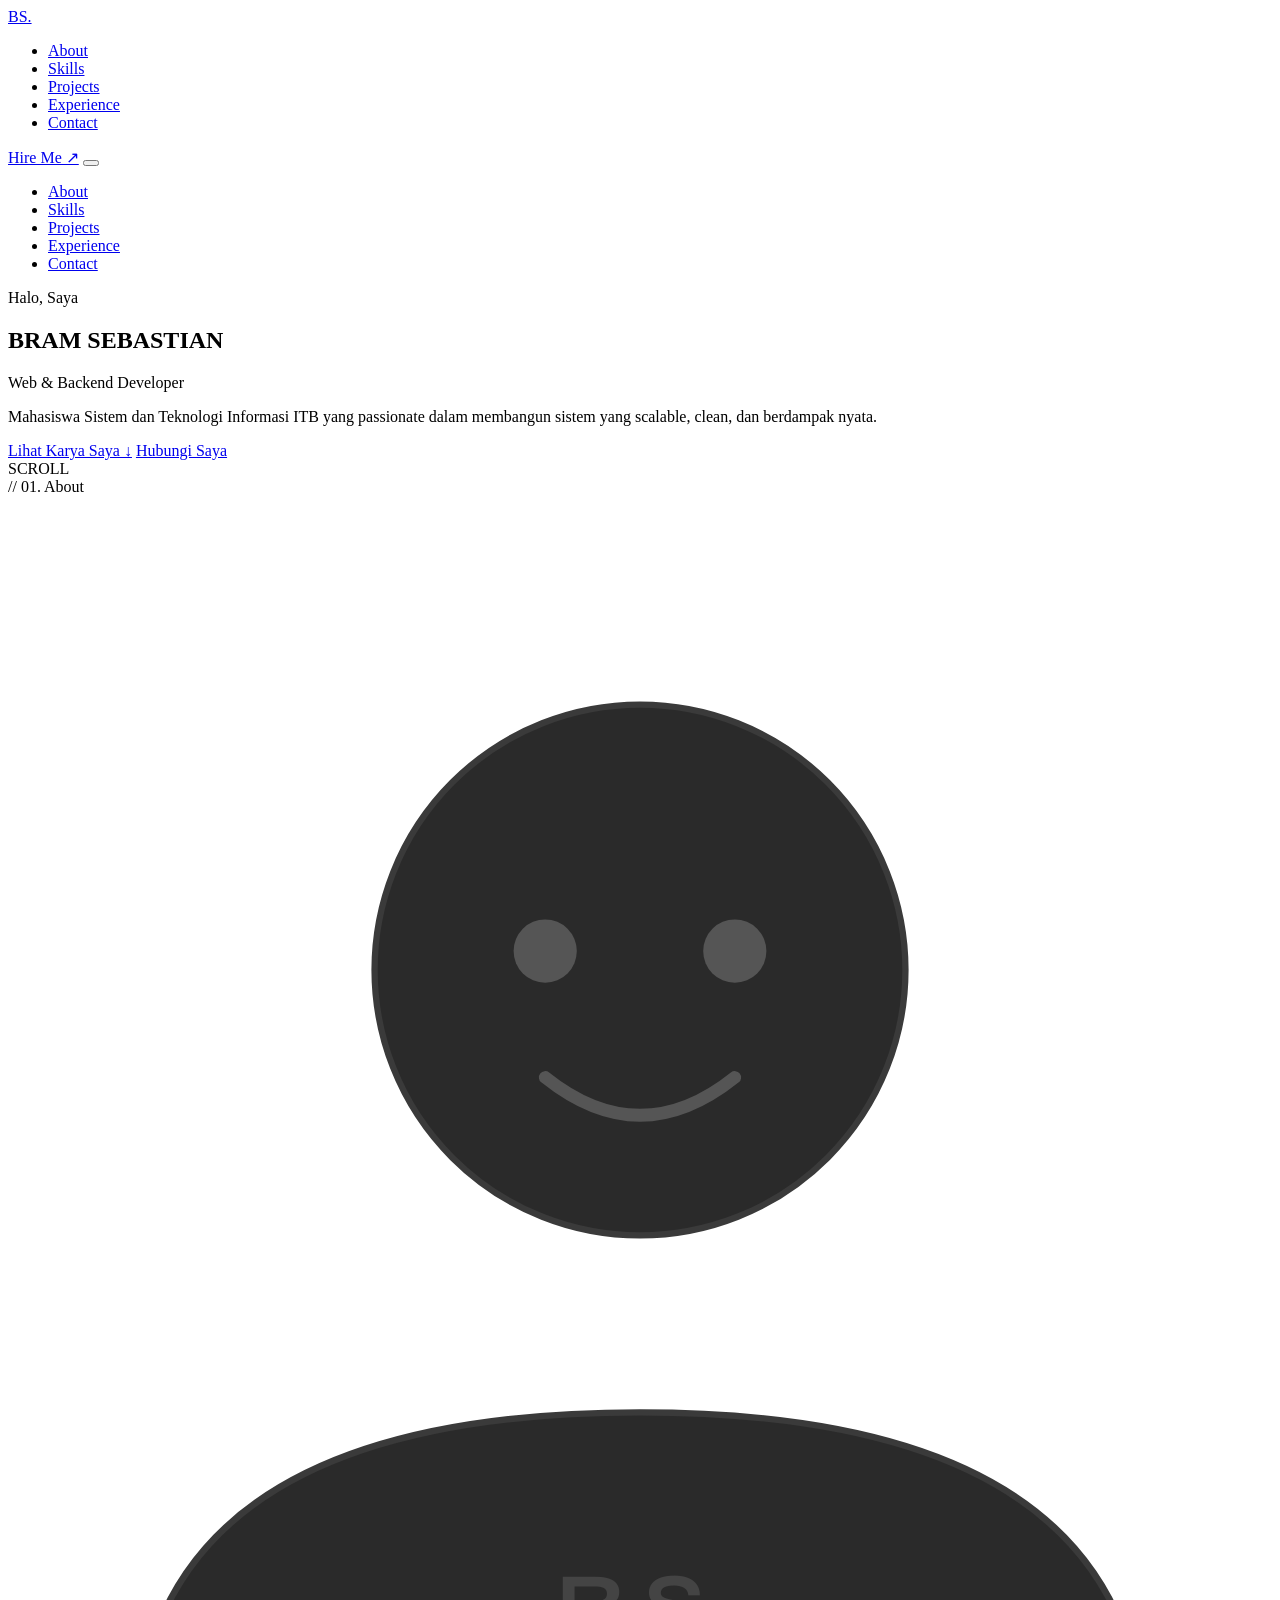
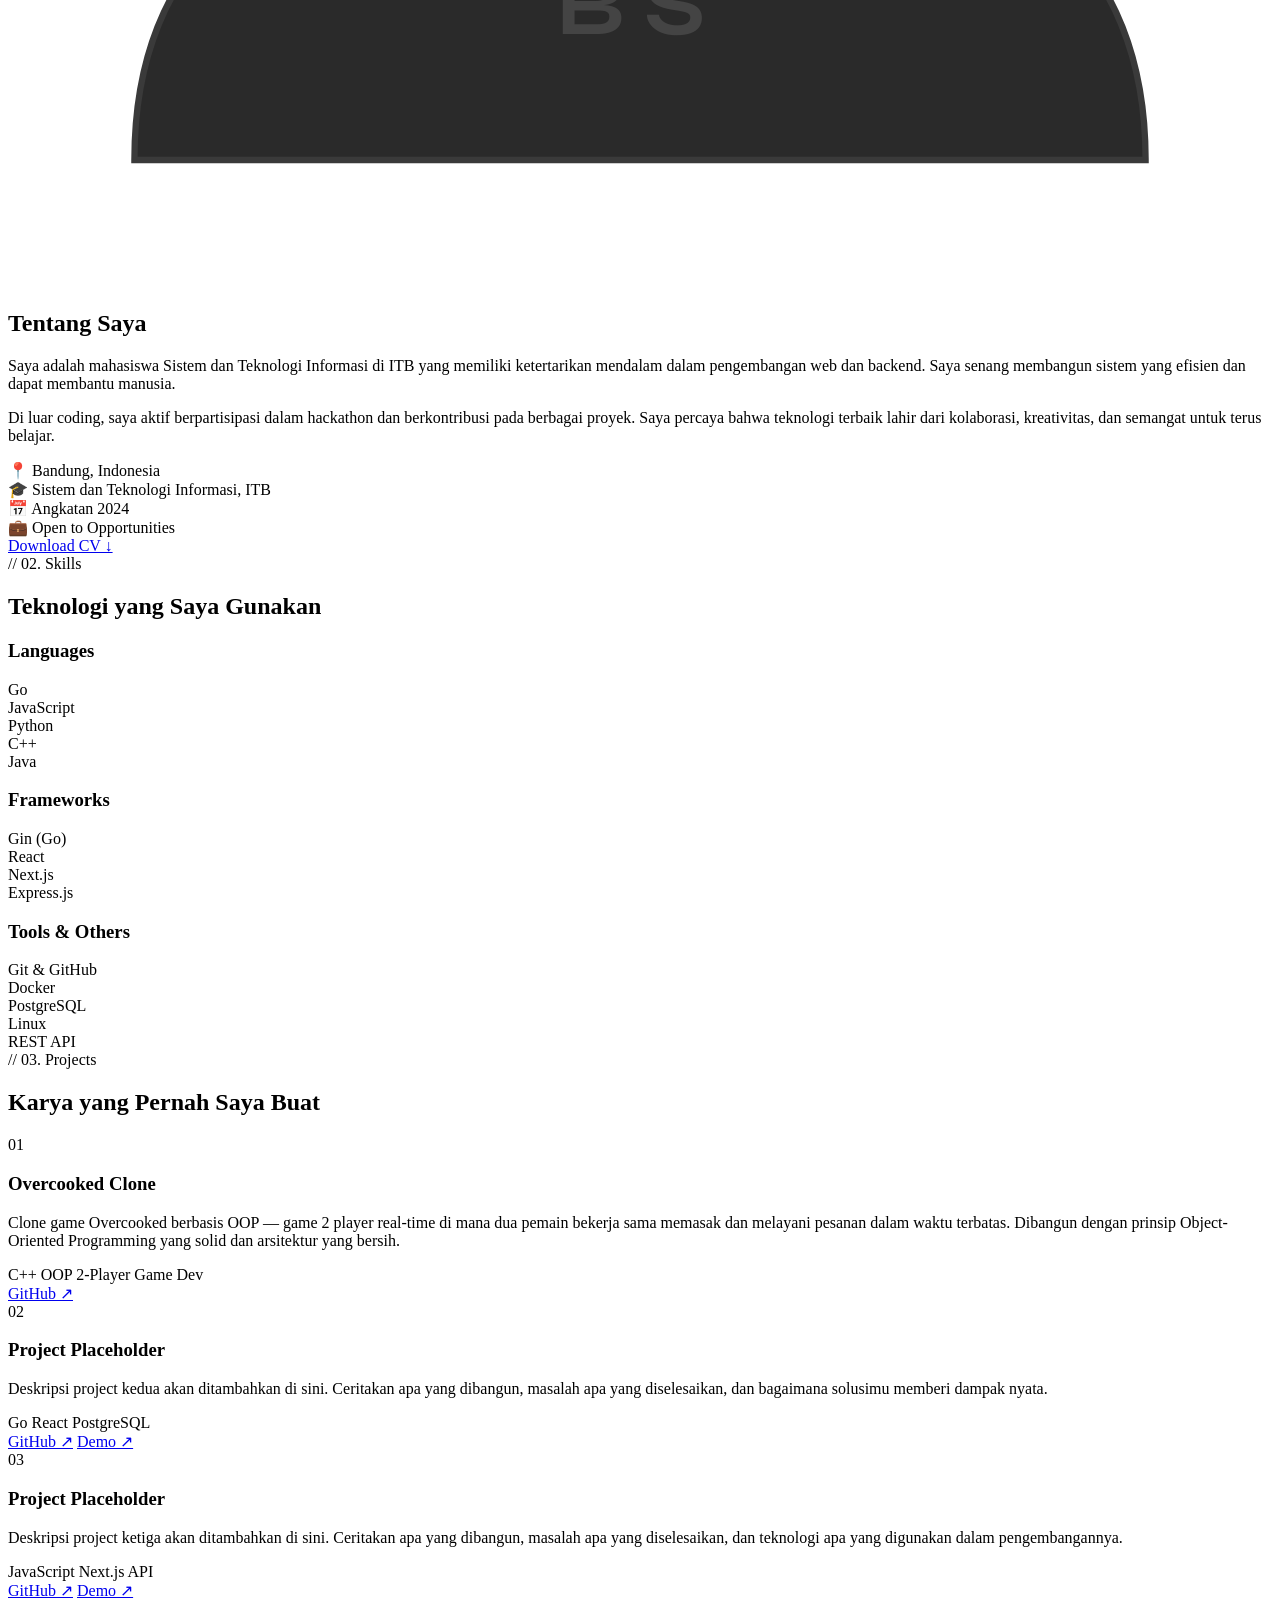
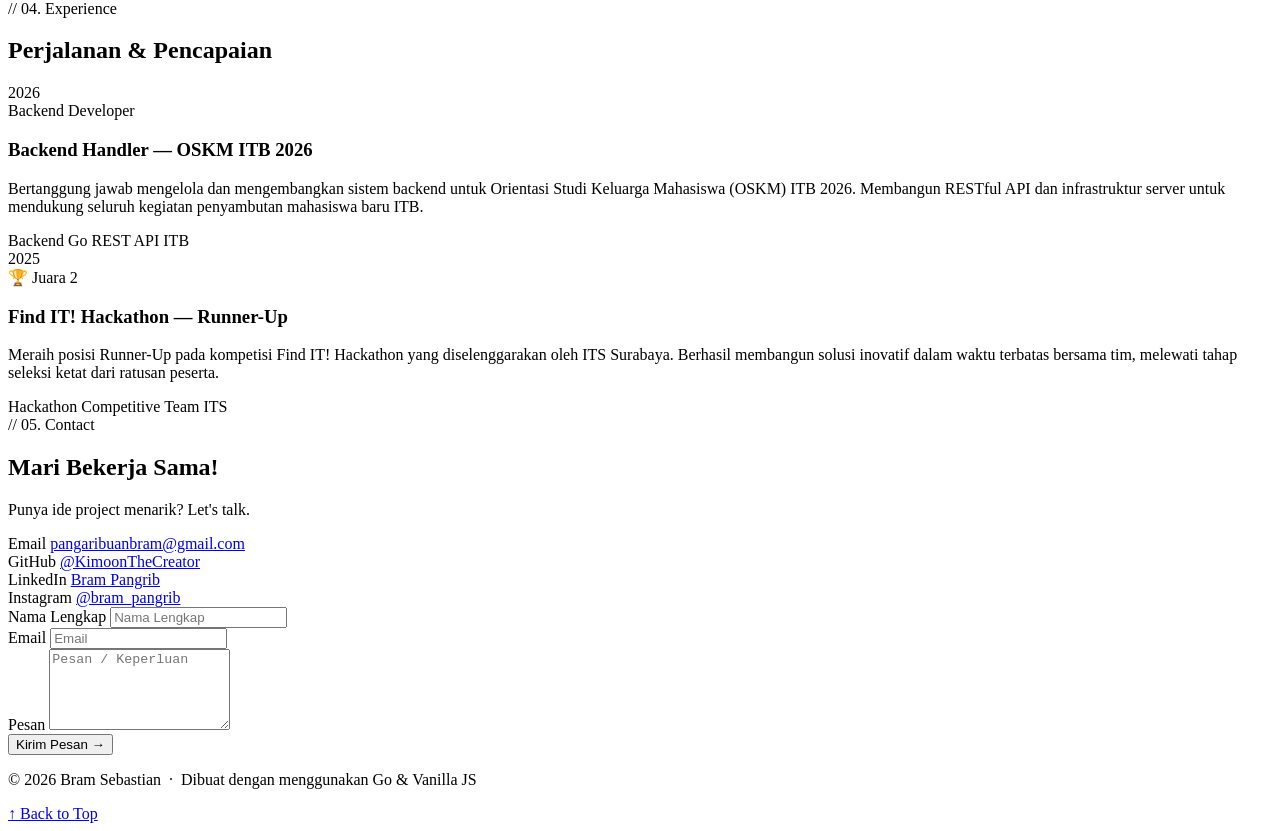
==== public/index.html @ df2e5e93 "deploy porto" ====
<!DOCTYPE html>
<html lang="id">

<head>
  <meta charset="UTF-8">
  <meta name="viewport" content="width=device-width, initial-scale=1.0">

  <!-- ✅ GANTI: Judul tab browser & SEO title -->
  <title>Bram Sebastian — Portfolio</title>

  <!-- ✅ GANTI: Deskripsi untuk Google & social media preview -->
  <meta name="description"
    content="Portfolio Bram Sebastian — Mahasiswa Sistem dan Teknologi Informasi ITB, Web & Backend Developer yang passionate membangun sistem yang efisien.">
  <meta property="og:title" content="Bram Sebastian — Portfolio">
  <meta property="og:description" content="Web & Backend Developer | Mahasiswa ITB">
  <meta property="og:type" content="website">

  <!-- Google Fonts -->
  <link rel="preconnect" href="https://fonts.googleapis.com">
  <link rel="preconnect" href="https://fonts.gstatic.com" crossorigin>
  <link
    href="https://fonts.googleapis.com/css2?family=Inter:wght@300;400;500;600;700&family=Syne:wght@400;500;600;700;800&display=swap"
    rel="stylesheet">

  <link rel="stylesheet" href="/css/style.css">
</head>

<body>

  <!-- ── Noise overlay (dekorasi, jangan diubah) ── -->
  <div class="noise-overlay" aria-hidden="true"></div>

  <!-- ── Custom Cursor ── -->
  <div class="cursor" id="cursor" aria-hidden="true"></div>
  <div class="cursor-follower" id="cursor-follower" aria-hidden="true"></div>

  <!-- ── Scroll Progress Bar ── -->
  <div class="scroll-progress" id="scroll-progress" aria-hidden="true"></div>

  <!-- ══════════════════════════════════════════
       NAVBAR
  ══════════════════════════════════════════ -->
  <nav class="navbar" id="navbar" role="navigation" aria-label="Navigasi utama">
    <div class="nav-container">

      <!-- ✅ GANTI: Inisial nama kamu -->
      <a href="#" class="nav-logo" id="nav-logo">BS.</a>

      <ul class="nav-links" role="list">
        <li><a href="#about" id="nav-about">About</a></li>
        <li><a href="#skills" id="nav-skills">Skills</a></li>
        <li><a href="#projects" id="nav-projects">Projects</a></li>
        <li><a href="#experience" id="nav-experience">Experience</a></li>
        <li><a href="#contact" id="nav-contact">Contact</a></li>
      </ul>

      <!-- ✅ GANTI: Email aktif kamu -->
      <a href="mailto:your.email@gmail.com" class="nav-cta" id="nav-hire-me">Hire Me ↗</a>

      <button class="nav-hamburger" id="nav-hamburger" aria-label="Toggle menu" aria-expanded="false">
        <span></span><span></span><span></span>
      </button>
    </div>

    <!-- Mobile menu -->
    <div class="nav-mobile" id="nav-mobile" aria-hidden="true">
      <ul class="nav-mobile-links" role="list">
        <li><a href="#about">About</a></li>
        <li><a href="#skills">Skills</a></li>
        <li><a href="#projects">Projects</a></li>
        <li><a href="#experience">Experience</a></li>
        <li><a href="#contact">Contact</a></li>
      </ul>
    </div>
  </nav>


  <!-- ══════════════════════════════════════════
       HERO SECTION
  ══════════════════════════════════════════ -->
  <section class="hero" id="hero">
    <div class="hero-bg-grid" aria-hidden="true"></div>

    <div class="hero-content">
      <!-- ✅ GANTI: Sapaan pembuka -->
      <p class="hero-greeting">Halo, Saya</p>

      <!-- ✅ GANTI: Nama lengkap / nama panggilan kamu (HURUF KAPITAL) -->
      <h1 class="hero-name" id="hero-name">BRAM SEBASTIAN</h1>

      <div class="hero-tagline">
        <div class="hero-tagline-line" aria-hidden="true"></div>
        <!-- ✅ GANTI: Profesi / keahlian utama -->
        <span class="hero-role" id="hero-role">Web &amp; Backend Developer</span>
      </div>

      <!-- ✅ GANTI: Kalimat pembuka singkat tentang dirimu -->
      <p class="hero-sub">
        Mahasiswa Sistem dan Teknologi Informasi ITB yang passionate dalam membangun
        sistem yang scalable, clean, dan berdampak nyata.
      </p>

      <div class="hero-actions">
        <a href="#projects" class="btn btn-primary" id="hero-cta-projects">Lihat Karya Saya ↓</a>
        <a href="#contact" class="btn btn-ghost" id="hero-cta-contact">Hubungi Saya</a>
      </div>
    </div>

    <div class="hero-scroll-hint" aria-hidden="true">
      <div class="scroll-line"></div>
      <span>SCROLL</span>
    </div>
  </section>


  <!-- ══════════════════════════════════════════
       ABOUT SECTION
  ══════════════════════════════════════════ -->
  <section class="section about" id="about">
    <div class="container">

      <div class="section-label fade-in">// 01. About</div>

      <div class="about-grid">

        <!-- FOTO PROFIL -->
        <div class="about-photo fade-in" data-delay="0">
          <div class="photo-frame">
            <!-- ✅ GANTI: Ganti SVG ini dengan tag <img src="/img/profile.jpg" alt="...">
                          setelah upload foto profilmu ke folder public/img/ -->
            <svg viewBox="0 0 200 220" xmlns="http://www.w3.org/2000/svg" aria-label="Placeholder foto profil">
              <!-- Kepala -->
              <circle cx="100" cy="75" r="42" fill="#2a2a2a" stroke="#3a3a3a" stroke-width="1" />
              <!-- Badan -->
              <path d="M20 200 Q20 145 100 145 Q180 145 180 200 Z" fill="#2a2a2a" stroke="#3a3a3a" stroke-width="1" />
              <!-- Detail wajah - mata -->
              <circle cx="85" cy="72" r="5" fill="#555" />
              <circle cx="115" cy="72" r="5" fill="#555" />
              <!-- Senyum -->
              <path d="M85 92 Q100 104 115 92" stroke="#555" stroke-width="2" fill="none" stroke-linecap="round" />
              <!-- Inisial -->
              <text x="100" y="180" text-anchor="middle" font-family="'Syne', sans-serif" font-size="14"
                font-weight="700" fill="#444" letter-spacing="3">BS</text>
            </svg>
          </div>
          <div class="photo-decoration" aria-hidden="true"></div>
        </div>

        <!-- BIO -->
        <div class="about-content fade-in" data-delay="100">
          <h2 class="section-title">Tentang Saya</h2>

          <!-- ✅ GANTI: Paragraf 1 — ceritakan dirimu secara umum -->
          <p class="about-bio">
            Saya adalah mahasiswa Sistem dan Teknologi Informasi di ITB yang memiliki
            ketertarikan mendalam dalam pengembangan web dan backend. Saya
            senang membangun sistem yang efisien dan dapat membantu manusia.
          </p>

          <!-- ✅ GANTI: Paragraf 2 — ceritakan passion, aktivitas, atau goals kamu -->
          <p class="about-bio">
            Di luar coding, saya aktif berpartisipasi dalam hackathon dan
            berkontribusi pada berbagai proyek. Saya percaya bahwa teknologi
            terbaik lahir dari kolaborasi, kreativitas, dan semangat untuk
            terus belajar.
          </p>

          <div class="about-facts">
            <!-- ✅ GANTI: Fakta-fakta tentang dirimu -->
            <div class="fact">
              <span class="fact-icon" aria-hidden="true">📍</span>
              <span>Bandung, Indonesia</span>
            </div>
            <div class="fact">
              <span class="fact-icon" aria-hidden="true">🎓</span>
              <span>Sistem dan Teknologi Informasi, ITB</span>
            </div>
            <div class="fact">
              <span class="fact-icon" aria-hidden="true">📅</span>
              <span>Angkatan 2024</span>
            </div>
            <div class="fact">
              <span class="fact-icon" aria-hidden="true">💼</span>
              <span>Open to Opportunities</span>
            </div>
          </div>

          <!-- ✅ GANTI: Arahkan href ke file CV kamu (upload ke public/files/cv.pdf) -->
          <a href="#" class="btn btn-outline" id="about-download-cv">Download CV ↓</a>
        </div>

      </div>
    </div>
  </section>


  <!-- ══════════════════════════════════════════
       SKILLS SECTION
  ══════════════════════════════════════════ -->
  <section class="section skills" id="skills">
    <div class="container">

      <div class="section-label fade-in">// 02. Skills</div>
      <h2 class="section-title text-center fade-in">Teknologi yang Saya Gunakan</h2>

      <div class="skills-grid">

        <!-- ✅ GANTI: Daftar bahasa pemrograman yang kamu kuasai -->
        <div class="skill-category fade-in" data-delay="0">
          <h3 class="skill-cat-title">Languages</h3>
          <div class="skill-list">
            <div class="skill-item"><span class="skill-dot" aria-hidden="true"></span>Go</div>
            <div class="skill-item"><span class="skill-dot" aria-hidden="true"></span>JavaScript</div>
            <div class="skill-item"><span class="skill-dot" aria-hidden="true"></span>Python</div>
            <div class="skill-item"><span class="skill-dot" aria-hidden="true"></span>C++</div>
            <div class="skill-item"><span class="skill-dot" aria-hidden="true"></span>Java</div>
          </div>
        </div>

        <!-- ✅ GANTI: Framework / library yang kamu pakai -->
        <div class="skill-category fade-in" data-delay="100">
          <h3 class="skill-cat-title">Frameworks</h3>
          <div class="skill-list">
            <div class="skill-item"><span class="skill-dot" aria-hidden="true"></span>Gin (Go)</div>
            <div class="skill-item"><span class="skill-dot" aria-hidden="true"></span>React</div>
            <div class="skill-item"><span class="skill-dot" aria-hidden="true"></span>Next.js</div>
            <div class="skill-item"><span class="skill-dot" aria-hidden="true"></span>Express.js</div>
          </div>
        </div>

        <!-- ✅ GANTI: Tools / database / lainnya -->
        <div class="skill-category fade-in" data-delay="200">
          <h3 class="skill-cat-title">Tools &amp; Others</h3>
          <div class="skill-list">
            <div class="skill-item"><span class="skill-dot" aria-hidden="true"></span>Git &amp; GitHub</div>
            <div class="skill-item"><span class="skill-dot" aria-hidden="true"></span>Docker</div>
            <div class="skill-item"><span class="skill-dot" aria-hidden="true"></span>PostgreSQL</div>
            <div class="skill-item"><span class="skill-dot" aria-hidden="true"></span>Linux</div>
            <div class="skill-item"><span class="skill-dot" aria-hidden="true"></span>REST API</div>
          </div>
        </div>

      </div>
    </div>
  </section>


  <!-- ══════════════════════════════════════════
       PROJECTS SECTION
  ══════════════════════════════════════════ -->
  <section class="section projects" id="projects">
    <div class="container">

      <div class="section-label fade-in">// 03. Projects</div>
      <h2 class="section-title fade-in">Karya yang Pernah Saya Buat</h2>

      <div class="projects-grid">

        <!-- ── PROJECT 1 (NYATA) ── -->
        <article class="project-card fade-in" data-delay="0">
          <div class="project-number" aria-hidden="true">01</div>
          <div class="project-content">
            <!-- ✅ GANTI: Nama project -->
            <h3 class="project-title">Overcooked Clone</h3>
            <!-- ✅ GANTI: Deskripsi project (2-3 kalimat) -->
            <p class="project-desc">
              Clone game Overcooked berbasis OOP — game 2 player real-time
              di mana dua pemain bekerja sama memasak dan melayani pesanan
              dalam waktu terbatas. Dibangun dengan prinsip
              Object-Oriented Programming yang solid dan arsitektur yang bersih.
            </p>
            <!-- ✅ GANTI: Teknologi yang dipakai -->
            <div class="project-tags">
              <span class="tag">C++</span>
              <span class="tag">OOP</span>
              <span class="tag">2-Player</span>
              <span class="tag">Game Dev</span>
            </div>
            <div class="project-links">
              <!-- ✅ GANTI: Link GitHub project -->
              <a href="https://github.com/KimoonTheCreator/Tugas-Besar-OOP-Semester-3-2025-2026.git" target="_blank" rel="noopener" class="project-link" id="proj1-github">GitHub ↗</a>
              <!-- Hapus baris bawah jika tidak ada demo -->
              <!-- <a href="#" target="_blank" rel="noopener" class="project-link">Demo ↗</a> -->
            </div>
          </div>
        </article>

        <!-- ── PROJECT 2 (PLACEHOLDER) ── -->
        <article class="project-card fade-in" data-delay="120">
          <div class="project-number" aria-hidden="true">02</div>
          <div class="project-content">
            <!-- ✅ GANTI: Nama project kedua -->
            <h3 class="project-title">Project Placeholder</h3>
            <!-- ✅ GANTI: Deskripsi project kedua -->
            <p class="project-desc">
              Deskripsi project kedua akan ditambahkan di sini. Ceritakan
              apa yang dibangun, masalah apa yang diselesaikan, dan
              bagaimana solusimu memberi dampak nyata.
            </p>
            <!-- ✅ GANTI: Stack teknologi -->
            <div class="project-tags">
              <span class="tag">Go</span>
              <span class="tag">React</span>
              <span class="tag">PostgreSQL</span>
            </div>
            <div class="project-links">
              <!-- ✅ GANTI: Link GitHub & demo -->
              <a href="#" class="project-link" id="proj2-github">GitHub ↗</a>
              <a href="#" class="project-link" id="proj2-demo">Demo ↗</a>
            </div>
          </div>
        </article>

        <!-- ── PROJECT 3 (PLACEHOLDER) ── -->
        <article class="project-card fade-in" data-delay="240">
          <div class="project-number" aria-hidden="true">03</div>
          <div class="project-content">
            <!-- ✅ GANTI: Nama project ketiga -->
            <h3 class="project-title">Project Placeholder</h3>
            <!-- ✅ GANTI: Deskripsi project ketiga -->
            <p class="project-desc">
              Deskripsi project ketiga akan ditambahkan di sini. Ceritakan
              apa yang dibangun, masalah apa yang diselesaikan, dan
              teknologi apa yang digunakan dalam pengembangannya.
            </p>
            <!-- ✅ GANTI: Stack teknologi -->
            <div class="project-tags">
              <span class="tag">JavaScript</span>
              <span class="tag">Next.js</span>
              <span class="tag">API</span>
            </div>
            <div class="project-links">
              <!-- ✅ GANTI: Link GitHub & demo -->
              <a href="#" class="project-link" id="proj3-github">GitHub ↗</a>
              <a href="#" class="project-link" id="proj3-demo">Demo ↗</a>
            </div>
          </div>
        </article>

      </div>
    </div>
  </section>


  <!-- ══════════════════════════════════════════
       EXPERIENCE / TIMELINE SECTION
  ══════════════════════════════════════════ -->
  <section class="section experience" id="experience">
    <div class="container">

      <div class="section-label fade-in">// 04. Experience</div>
      <h2 class="section-title fade-in">Perjalanan &amp; Pencapaian</h2>

      <div class="timeline">

        <!-- ── TIMELINE ITEM 1 ── -->
        <div class="timeline-item fade-in" data-delay="0">
          <div class="timeline-left">
            <!-- ✅ GANTI: Tahun / periode -->
            <span class="timeline-year">2026</span>
          </div>
          <div class="timeline-middle" aria-hidden="true">
            <div class="timeline-dot"></div>
            <div class="timeline-connector"></div>
          </div>
          <div class="timeline-right">
            <!-- ✅ GANTI: Label badge (bisa "Backend Dev", "Juara 1", dll) -->
            <div class="timeline-badge">Backend Developer</div>
            <!-- ✅ GANTI: Judul / posisi -->
            <h3 class="timeline-title">Backend Handler — OSKM ITB 2026</h3>
            <!-- ✅ GANTI: Deskripsi singkat pencapaian -->
            <p class="timeline-desc">
              Bertanggung jawab mengelola dan mengembangkan sistem backend untuk
              Orientasi Studi Keluarga Mahasiswa (OSKM) ITB 2026. Membangun
              RESTful API dan infrastruktur server untuk mendukung seluruh kegiatan
              penyambutan mahasiswa baru ITB.
            </p>
            <!-- ✅ GANTI: Tag yang relevan -->
            <div class="timeline-tags">
              <span class="tag">Backend</span>
              <span class="tag">Go</span>
              <span class="tag">REST API</span>
              <span class="tag">ITB</span>
            </div>
          </div>
        </div>

        <!-- ── TIMELINE ITEM 2 ── -->
        <div class="timeline-item fade-in" data-delay="150">
          <div class="timeline-left">
            <!-- ✅ GANTI: Tahun / periode -->
            <span class="timeline-year">2025</span>
          </div>
          <div class="timeline-middle" aria-hidden="true">
            <div class="timeline-dot"></div>
            <div class="timeline-connector"></div>
          </div>
          <div class="timeline-right">
            <!-- ✅ GANTI: Label badge -->
            <div class="timeline-badge">🏆 Juara 2</div>
            <!-- ✅ GANTI: Nama kompetisi / event -->
            <h3 class="timeline-title">Find IT! Hackathon — Runner-Up</h3>
            <!-- ✅ GANTI: Cerita singkat pencapaian -->
            <p class="timeline-desc">
              Meraih posisi Runner-Up pada kompetisi Find IT! Hackathon yang
              diselenggarakan oleh ITS Surabaya. Berhasil membangun solusi inovatif
              dalam waktu terbatas bersama tim, melewati tahap seleksi ketat dari
              ratusan peserta.
            </p>
            <!-- ✅ GANTI: Tag relevan -->
            <div class="timeline-tags">
              <span class="tag">Hackathon</span>
              <span class="tag">Competitive</span>
              <span class="tag">Team</span>
              <span class="tag">ITS</span>
            </div>
          </div>
        </div>

        <!-- ✅ TAMBAH item experience baru di sini dengan template yang sama -->

      </div>
    </div>
  </section>


  <!-- ══════════════════════════════════════════
       CONTACT SECTION
  ══════════════════════════════════════════ -->
  <section class="section contact" id="contact">
    <div class="container">

      <div class="section-label fade-in">// 05. Contact</div>
      <div class="contact-header fade-in">
        <!-- ✅ GANTI: Judul & subjudul contact -->
        <h2 class="section-title">Mari Bekerja Sama!</h2>
        <p class="contact-sub">Punya ide project menarik? Let's talk.</p>
      </div>

      <div class="contact-grid fade-in">

        <!-- Info Kontak -->
        <div class="contact-info">
          <div class="contact-item">
            <span class="contact-label">Email</span>
            <!-- ✅ GANTI: Email aktif kamu -->
            <a href="mailto:pangaribuanbram@gmail.com" class="contact-value" id="contact-email">pangaribuanbram@gmail.com</a>
          </div>
          <div class="contact-item">
            <span class="contact-label">GitHub</span>
            <!-- ✅ GANTI: Link GitHub kamu -->
            <a href="https://github.com/KimoonTheCreator" target="_blank" rel="noopener" class="contact-value"
              id="contact-github">@KimoonTheCreator</a>
          </div>
          <div class="contact-item">
            <span class="contact-label">LinkedIn</span>
            <!-- ✅ GANTI: Link LinkedIn kamu -->
            <a href="https://linkedin.com/in/bram-pangrib-800200324" target="_blank" rel="noopener" class="contact-value"
              id="contact-linkedin">Bram Pangrib</a>
          </div>
          <div class="contact-item">
            <span class="contact-label">Instagram</span>
            <!-- ✅ GANTI: Akun Instagram kamu -->
            <a href="https://instagram.com/bram_pangrib" target="_blank" rel="noopener" class="contact-value"
              id="contact-instagram">@bram_pangrib</a>
          </div>
        </div>

        <!-- Form Kontak -->
        <!-- ✅ GANTI action form: ganti "#" dengan endpoint backend Go atau Formspree URL -->
        <!-- Contoh Formspree: action="https://formspree.io/f/YOUR_FORM_ID" method="POST" -->
        <form class="contact-form" id="contact-form" action="#" novalidate>
          <div class="form-group">
            <label for="form-name" class="sr-only">Nama Lengkap</label>
            <input type="text" id="form-name" name="name" placeholder="Nama Lengkap" required class="form-input">
          </div>
          <div class="form-group">
            <label for="form-email" class="sr-only">Email</label>
            <input type="email" id="form-email" name="email" placeholder="Email" required class="form-input">
          </div>
          <div class="form-group">
            <label for="form-message" class="sr-only">Pesan</label>
            <textarea id="form-message" name="message" placeholder="Pesan / Keperluan" rows="5" required
              class="form-input form-textarea"></textarea>
          </div>
          <button type="submit" class="btn btn-primary" id="contact-submit">Kirim Pesan →</button>
        </form>

      </div>
    </div>
  </section>


  <!-- ══════════════════════════════════════════
       FOOTER
  ══════════════════════════════════════════ -->
  <footer class="footer" role="contentinfo">
    <div class="container">
      <div class="footer-content">
        <!-- ✅ GANTI: Namamu & tahun -->
        <p class="footer-copy">© 2026 Bram Sebastian &nbsp;·&nbsp; Dibuat dengan menggunakan Go &amp; Vanilla JS</p>
        <a href="#" class="footer-top" id="back-to-top" aria-label="Kembali ke atas">↑ Back to Top</a>
      </div>
    </div>
  </footer>

  <script src="/js/main.js"></script>
</body>

</html>
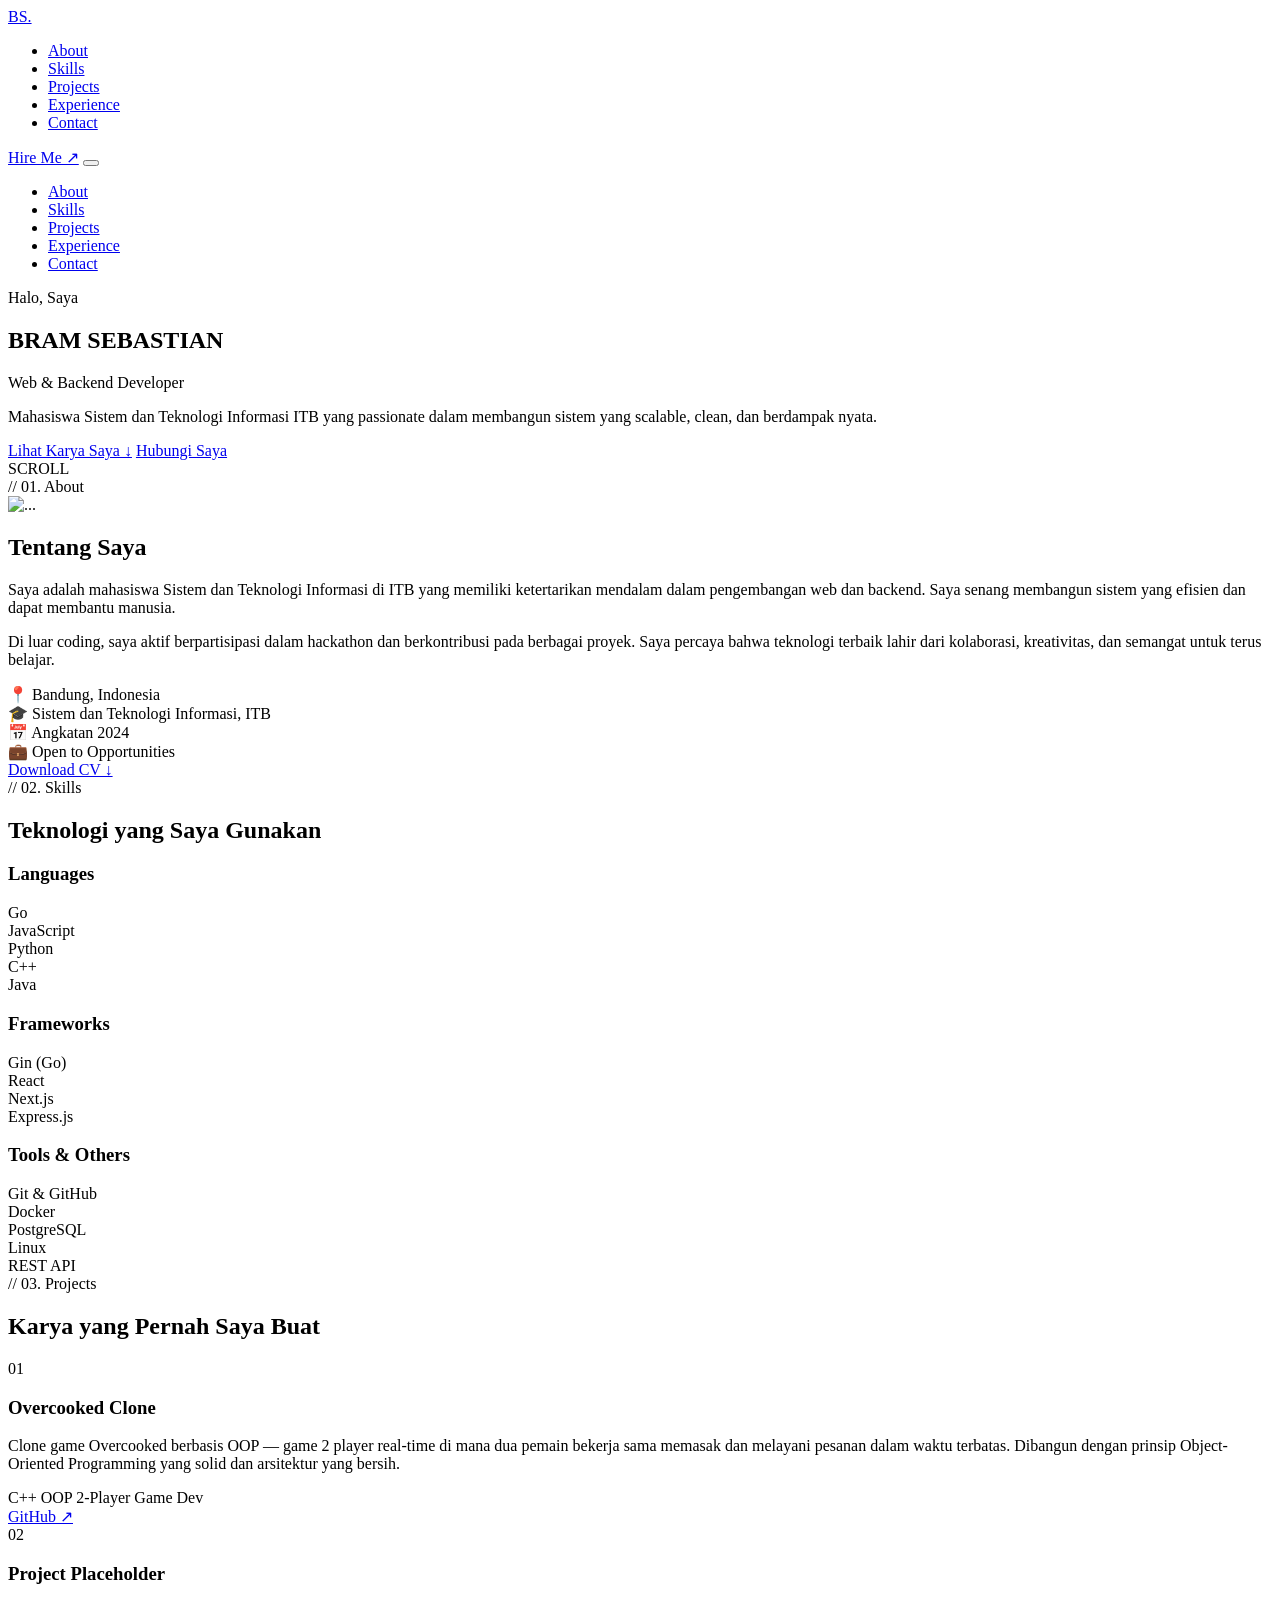
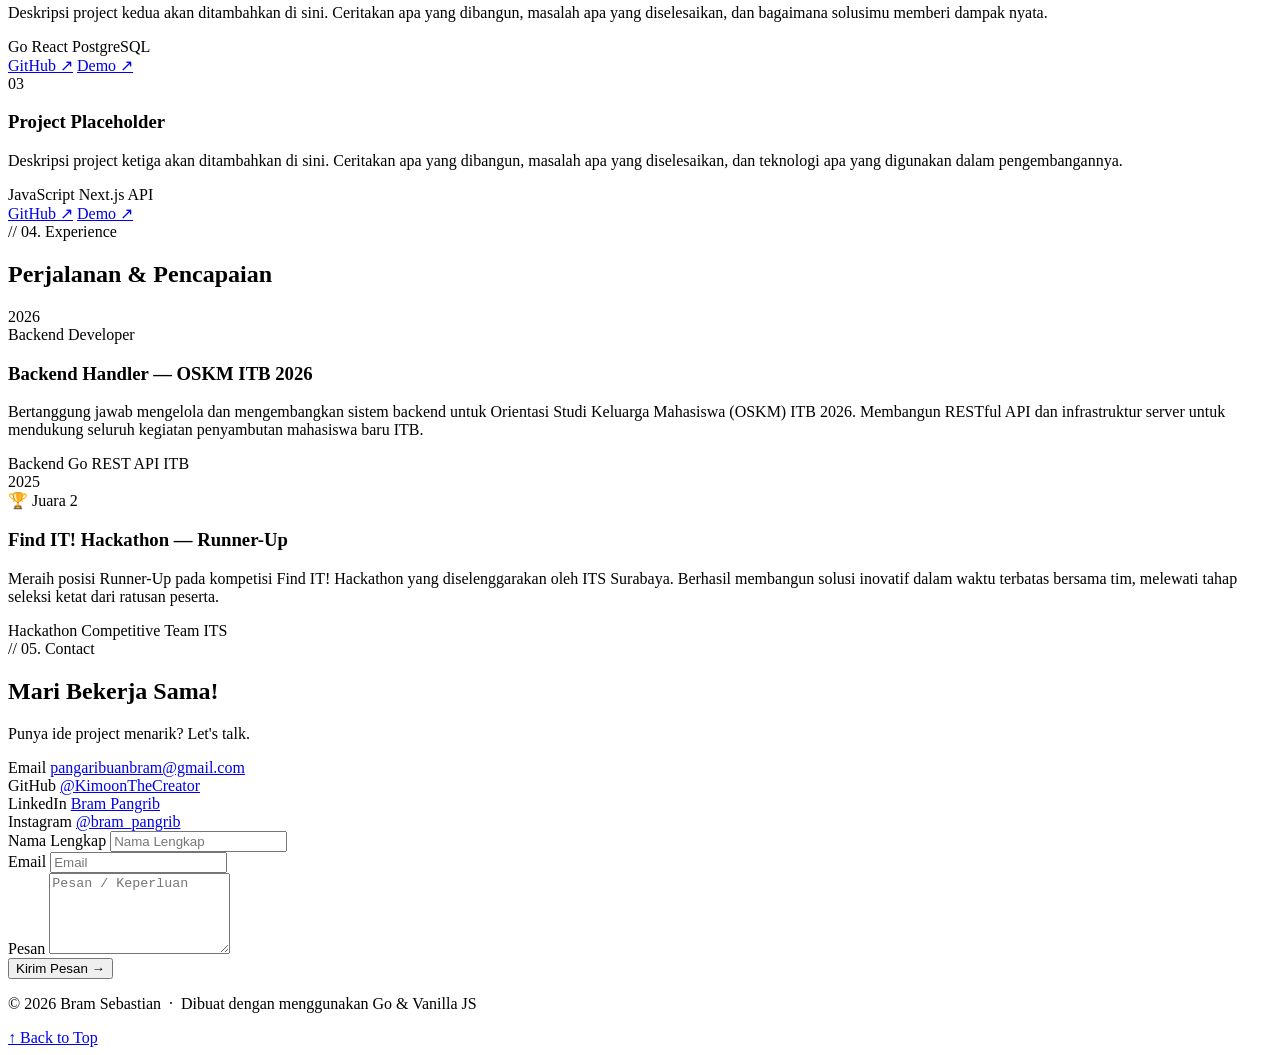
==== commit cdcbd0a5: "Add pfp" ====
--- a/public/index.html
+++ b/public/index.html
@@ -128,20 +128,7 @@
           <div class="photo-frame">
             <!-- ✅ GANTI: Ganti SVG ini dengan tag <img src="/img/profile.jpg" alt="...">
                           setelah upload foto profilmu ke folder public/img/ -->
-            <svg viewBox="0 0 200 220" xmlns="http://www.w3.org/2000/svg" aria-label="Placeholder foto profil">
-              <!-- Kepala -->
-              <circle cx="100" cy="75" r="42" fill="#2a2a2a" stroke="#3a3a3a" stroke-width="1" />
-              <!-- Badan -->
-              <path d="M20 200 Q20 145 100 145 Q180 145 180 200 Z" fill="#2a2a2a" stroke="#3a3a3a" stroke-width="1" />
-              <!-- Detail wajah - mata -->
-              <circle cx="85" cy="72" r="5" fill="#555" />
-              <circle cx="115" cy="72" r="5" fill="#555" />
-              <!-- Senyum -->
-              <path d="M85 92 Q100 104 115 92" stroke="#555" stroke-width="2" fill="none" stroke-linecap="round" />
-              <!-- Inisial -->
-              <text x="100" y="180" text-anchor="middle" font-family="'Syne', sans-serif" font-size="14"
-                font-weight="700" fill="#444" letter-spacing="3">BS</text>
-            </svg>
+            <img src="/img/Foto Bram.jpeg" alt="...">
           </div>
           <div class="photo-decoration" aria-hidden="true"></div>
         </div>
@@ -278,7 +265,8 @@
             </div>
             <div class="project-links">
               <!-- ✅ GANTI: Link GitHub project -->
-              <a href="https://github.com/KimoonTheCreator/Tugas-Besar-OOP-Semester-3-2025-2026.git" target="_blank" rel="noopener" class="project-link" id="proj1-github">GitHub ↗</a>
+              <a href="https://github.com/KimoonTheCreator/Tugas-Besar-OOP-Semester-3-2025-2026.git" target="_blank"
+                rel="noopener" class="project-link" id="proj1-github">GitHub ↗</a>
               <!-- Hapus baris bawah jika tidak ada demo -->
               <!-- <a href="#" target="_blank" rel="noopener" class="project-link">Demo ↗</a> -->
             </div>
@@ -444,7 +432,8 @@
           <div class="contact-item">
             <span class="contact-label">Email</span>
             <!-- ✅ GANTI: Email aktif kamu -->
-            <a href="mailto:pangaribuanbram@gmail.com" class="contact-value" id="contact-email">pangaribuanbram@gmail.com</a>
+            <a href="mailto:pangaribuanbram@gmail.com" class="contact-value"
+              id="contact-email">pangaribuanbram@gmail.com</a>
           </div>
           <div class="contact-item">
             <span class="contact-label">GitHub</span>
@@ -455,8 +444,8 @@
           <div class="contact-item">
             <span class="contact-label">LinkedIn</span>
             <!-- ✅ GANTI: Link LinkedIn kamu -->
-            <a href="https://linkedin.com/in/bram-pangrib-800200324" target="_blank" rel="noopener" class="contact-value"
-              id="contact-linkedin">Bram Pangrib</a>
+            <a href="https://linkedin.com/in/bram-pangrib-800200324" target="_blank" rel="noopener"
+              class="contact-value" id="contact-linkedin">Bram Pangrib</a>
           </div>
           <div class="contact-item">
             <span class="contact-label">Instagram</span>
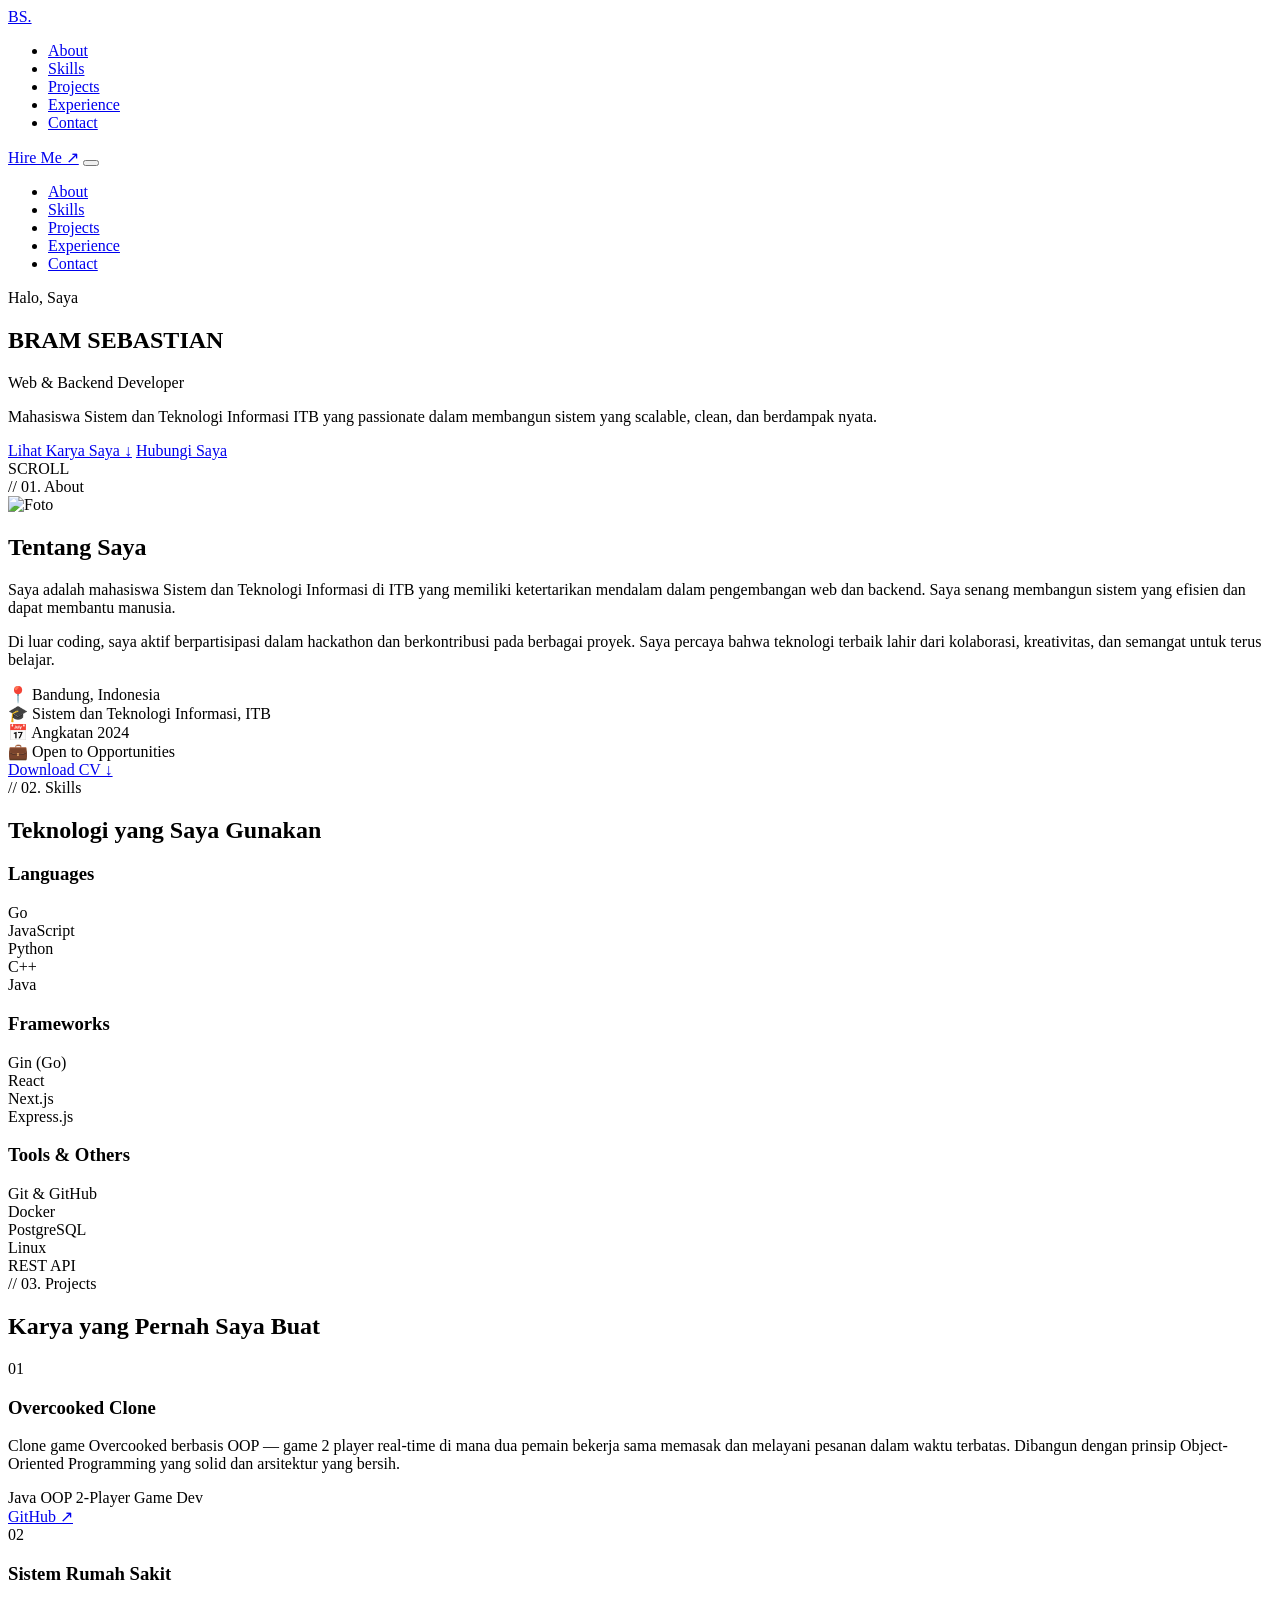
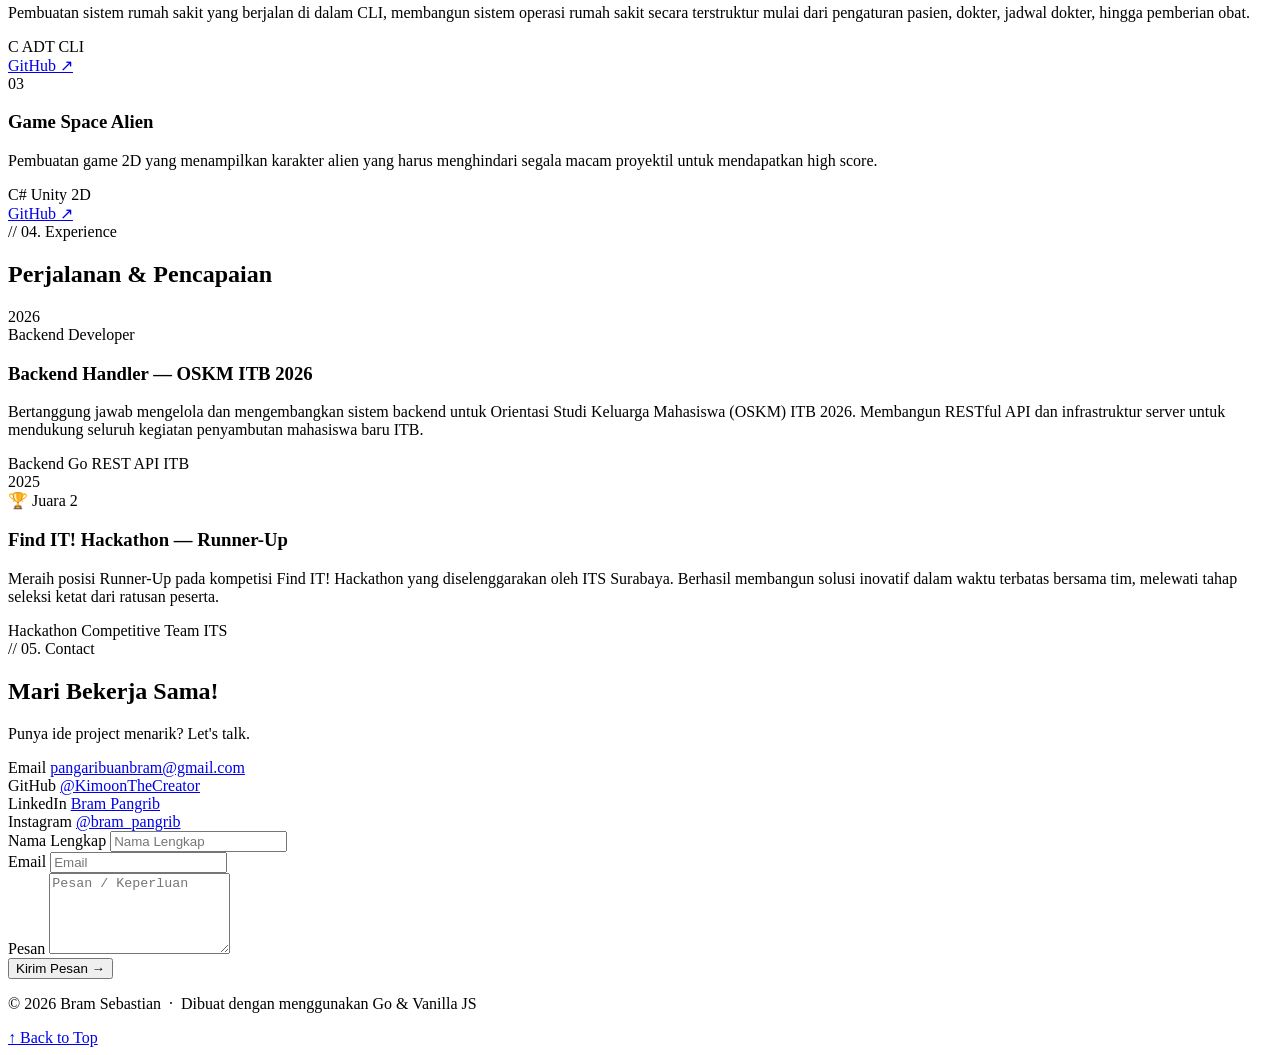
==== commit 48ec0f55: "Demonstrasi CICD" ====
--- a/public/index.html
+++ b/public/index.html
@@ -128,7 +128,7 @@
           <div class="photo-frame">
             <!-- ✅ GANTI: Ganti SVG ini dengan tag <img src="/img/profile.jpg" alt="...">
                           setelah upload foto profilmu ke folder public/img/ -->
-            <img src="/img/Foto Bram.jpeg" alt="...">
+            <img src="/img/Foto Bram.jpeg" alt="Foto">
           </div>
           <div class="photo-decoration" aria-hidden="true"></div>
         </div>
@@ -173,7 +173,7 @@
           </div>
 
           <!-- ✅ GANTI: Arahkan href ke file CV kamu (upload ke public/files/cv.pdf) -->
-          <a href="#" class="btn btn-outline" id="about-download-cv">Download CV ↓</a>
+          <a href="/files/Job_Resume.pdf" class="btn btn-outline" id="about-download-cv">Download CV ↓</a>
         </div>
 
       </div>
@@ -258,7 +258,7 @@
             </p>
             <!-- ✅ GANTI: Teknologi yang dipakai -->
             <div class="project-tags">
-              <span class="tag">C++</span>
+              <span class="tag">Java</span>
               <span class="tag">OOP</span>
               <span class="tag">2-Player</span>
               <span class="tag">Game Dev</span>
@@ -278,23 +278,22 @@
           <div class="project-number" aria-hidden="true">02</div>
           <div class="project-content">
             <!-- ✅ GANTI: Nama project kedua -->
-            <h3 class="project-title">Project Placeholder</h3>
+            <h3 class="project-title">Sistem Rumah Sakit</h3>
             <!-- ✅ GANTI: Deskripsi project kedua -->
             <p class="project-desc">
-              Deskripsi project kedua akan ditambahkan di sini. Ceritakan
-              apa yang dibangun, masalah apa yang diselesaikan, dan
-              bagaimana solusimu memberi dampak nyata.
+              Pembuatan sistem rumah sakit yang berjalan di dalam CLI, 
+              membangun sistem operasi rumah sakit secara terstruktur
+              mulai dari pengaturan pasien, dokter, jadwal dokter, hingga  pemberian obat. 
             </p>
             <!-- ✅ GANTI: Stack teknologi -->
             <div class="project-tags">
-              <span class="tag">Go</span>
-              <span class="tag">React</span>
-              <span class="tag">PostgreSQL</span>
+              <span class="tag">C</span>
+              <span class="tag">ADT</span>
+              <span class="tag">CLI</span>
             </div>
             <div class="project-links">
               <!-- ✅ GANTI: Link GitHub & demo -->
               <a href="#" class="project-link" id="proj2-github">GitHub ↗</a>
-              <a href="#" class="project-link" id="proj2-demo">Demo ↗</a>
             </div>
           </div>
         </article>
@@ -304,23 +303,22 @@
           <div class="project-number" aria-hidden="true">03</div>
           <div class="project-content">
             <!-- ✅ GANTI: Nama project ketiga -->
-            <h3 class="project-title">Project Placeholder</h3>
+            <h3 class="project-title">Game Space Alien</h3>
             <!-- ✅ GANTI: Deskripsi project ketiga -->
             <p class="project-desc">
-              Deskripsi project ketiga akan ditambahkan di sini. Ceritakan
-              apa yang dibangun, masalah apa yang diselesaikan, dan
-              teknologi apa yang digunakan dalam pengembangannya.
+              Pembuatan game 2D yang menampilkan karakter alien yang 
+              harus menghindari segala macam proyektil untuk mendapatkan
+              high score. 
             </p>
             <!-- ✅ GANTI: Stack teknologi -->
             <div class="project-tags">
-              <span class="tag">JavaScript</span>
-              <span class="tag">Next.js</span>
-              <span class="tag">API</span>
+              <span class="tag">C#</span>
+              <span class="tag">Unity</span>
+              <span class="tag">2D</span>
             </div>
             <div class="project-links">
               <!-- ✅ GANTI: Link GitHub & demo -->
               <a href="#" class="project-link" id="proj3-github">GitHub ↗</a>
-              <a href="#" class="project-link" id="proj3-demo">Demo ↗</a>
             </div>
           </div>
         </article>
